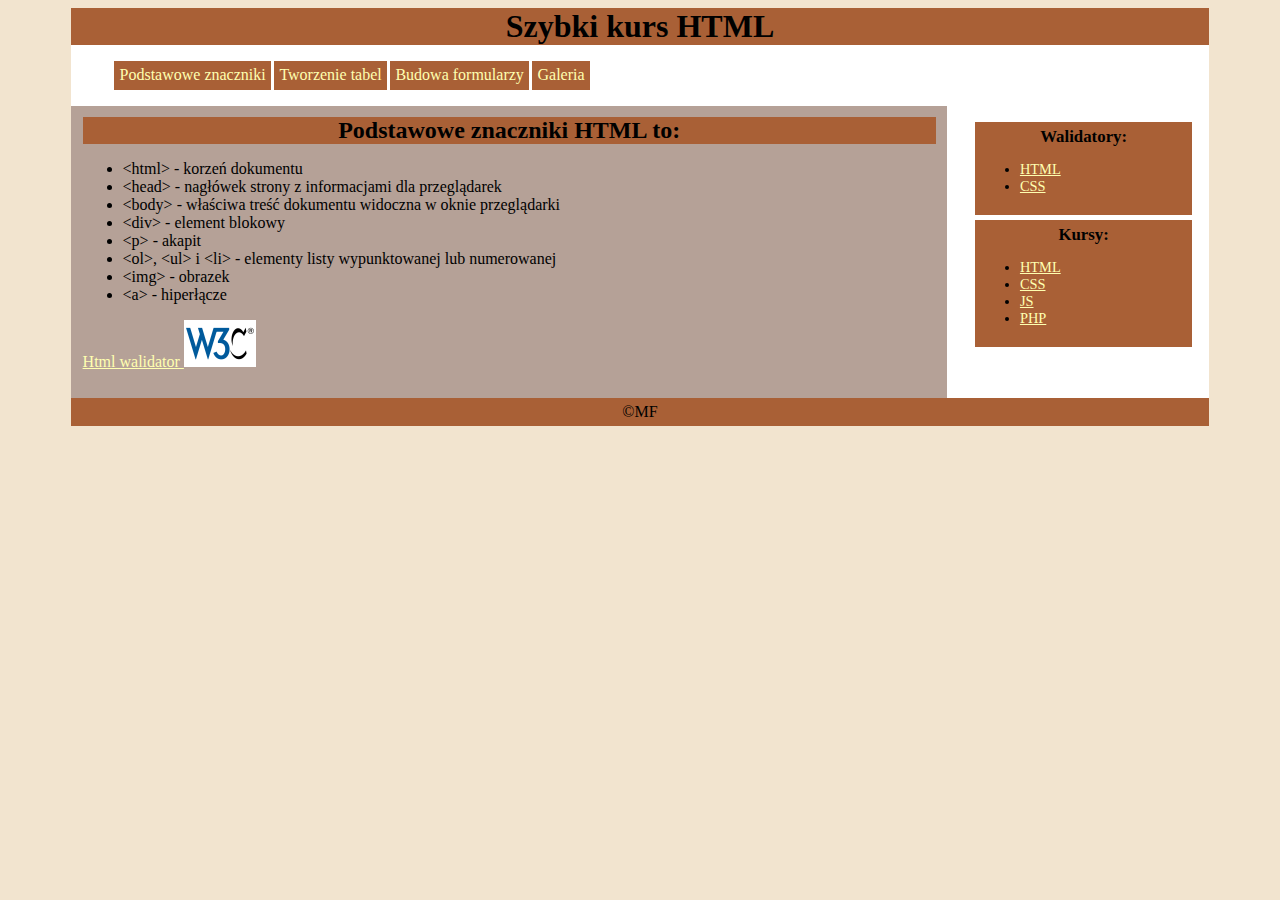
==== index.html @ 81c35906 "Setup" ====
<!DOCTYPE html>
<html lang="pl" xmlns="http://www.w3.org/1999/html">

<head>
    <meta charset="UTF-8" />
    <meta name="viewport" content="width=device-width, initial-scale=1.0" /><title>Szybki kurs HTML</title>
    <link rel="stylesheet" href="CSS/style.css" type="text/css" />
</head>

<body>
<div id="kontener">
    <div id="baner">
        <h1>Szybki kurs HTML</h1>
    </div>
    <div id="menu">
        <ul id="nav">
            <li> <a href="index.html">Podstawowe znaczniki </a> </li>
            <li> <a href="tabele.html">Tworzenie tabel </a> </li>
            <li> <a href="">Budowa formularzy</a>
                <ul>
                    <li><a href="formularze.html">Pola formularza</a></li>
                    <li><a href="obliczenia.html">Obliczenia w formularzu</a></li>
                </ul></li>
            <li><a href="galeria.html">Galeria</a></li>
        </ul>
    </div>
    <div id="tresc">
        <h2>Podstawowe znaczniki HTML to:</h2>
        <ul>
            <li>&lt;html&gt; - korzeń dokumentu</li>
            <li>&lt;head&gt; - nagłówek strony z informacjami dla przeglądarek</li>
            <li>&lt;body&gt; - właściwa treść dokumentu widoczna w oknie przeglądarki</li>
            <li>&lt;div&gt; - element blokowy</li>
            <li>&lt;p&gt; - akapit</li>
            <li>&lt;ol&gt;, &lt;ul&gt; i &lt;li&gt; - elementy listy wypunktowanej lub numerowanej</li>
            <li>&lt;img&gt; - obrazek</li>
            <li>&lt;a&gt; - hiperłącze</li>
        </ul>
        <p>
            <a href="https://validator.w3.org">Html walidator <img src="w3c.png" alt="logo W3C"></a>
        </p>
    </div>
    <div id="pasek">
        <div class="box">
            <h3>Walidatory:</h3>
            <ul>
                <li> <a href="http://validator.w3.org/">HTML</a></li>
                <li> <a href="http://jigsaw.w3.org/css-validator/">CSS</a></li>
            </ul>
        </div>
        <div class="box">
            <h3>Kursy:</h3>
            <ul>
                <li> <a href="https://www.w3schools.com/html/"> HTML </a></li>
                <li> <a href="https://www.w3schools.com/css/"> CSS </a></li>
                <li> <a href="https://www.w3schools.com/js/"> JS </a></li>
                <li> <a href="https://www.w3schools.com/php/"> PHP </a></li>
            </ul>
        </div>
    </div>
    <div id="stopka">
        &copy;MF
    </div>
</div>
</body>
</html>
---- CSS/style.css ----
h1, h2, h3 {
    margin:0;
    padding:0;
}

body {
    background: #f2e4cf;
    color: black;
}

#kontener {
    background: white;
    width: 90%;
    margin: auto;
}

h1, h2, h3 {
    background: #a96036;
    color: black;
    text-align: center;
}

#menu {
    float: left;
    width: 100%;
    margin: 0;
    padding: 0;
}

#nav {
    text-align: left;
    overflow: hidden;
    font-family: calibri, tahoma;
}

ul#nav li {
    list-style-type: none;
    float: left;
    background: #a96036;
    margin-left: 3px;
}

ul#nav li:hover {
    list-style-type: none;
    float: left;
    background: #a9606a;
    margin-left: 3px;
}

ul#nav li a {
    display : block;
    padding : 4pt;
    text-decoration : none;
}

ul#nav li li a {
    width: 160px;
}

ul#nav li li:hover {
    background: #a9606a;
}

ul#nav li ul {
    overflow: hidden;
    display: none;
}

ul#nav li:hover ul {
    position: absolute;
    background: #a9606a;
    padding: 0;
    display: block;
    width: 177px;
}

#tresc {
    background: #b5a197;
    float: left;
    width: 75%;
    padding: 1%;
}

#pasek {
    float: right;
    width: 20%;
    padding: 1%;
}

#stopka {
    background: #a96036;
    clear: both;
    width: 100%;
    padding: 5px 0 5px 0;
    text-align: center;
}

*.box {
    background: #a96036;
    padding: 5px;
    margin: 5px;
    font-size: 90%;
}

a {color:#ffffb0}
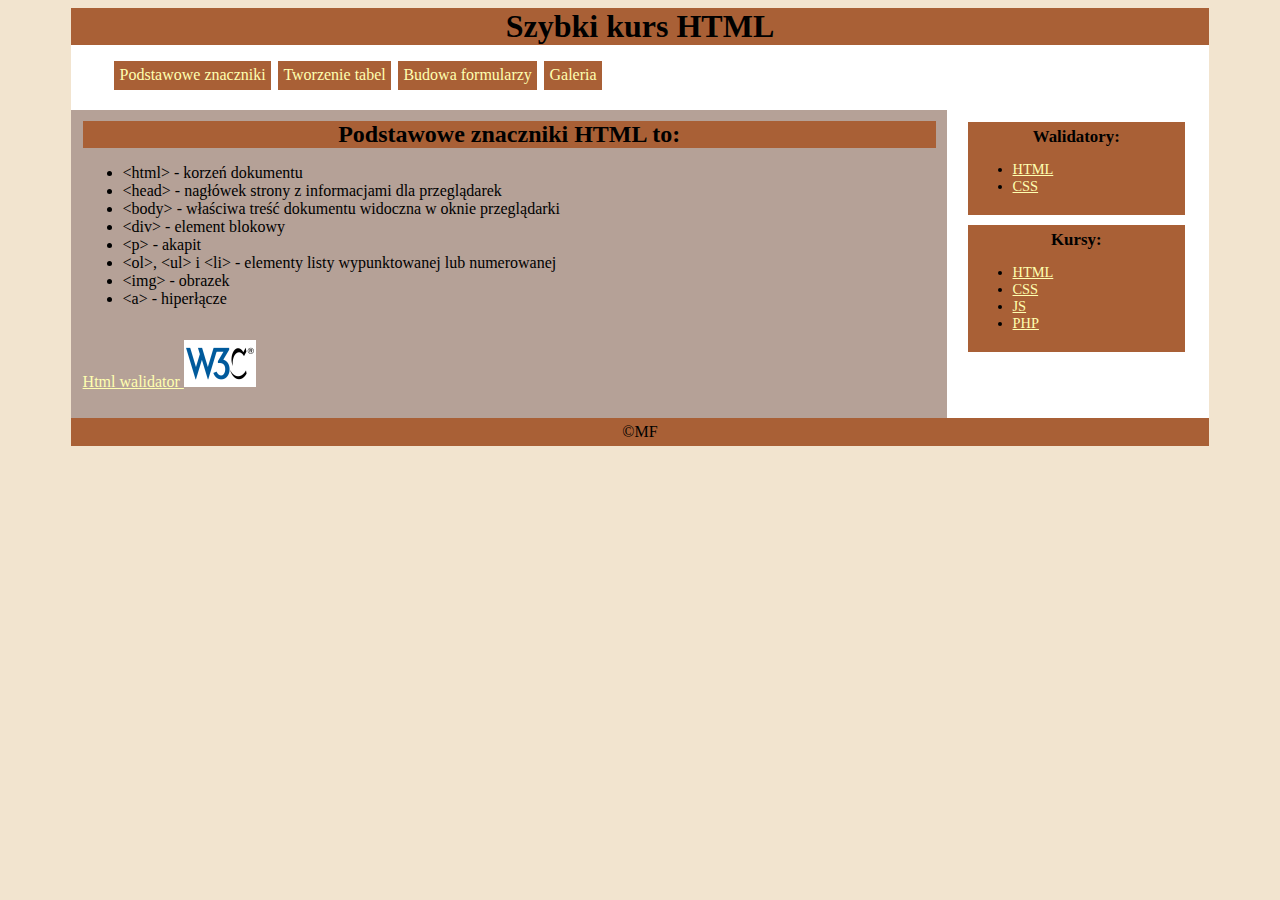
==== commit 9ddb8baa: "Wymagania projektu cząstkowego" ====
--- a/index.html
+++ b/index.html
@@ -9,10 +9,10 @@
 
 <body>
 <div id="kontener">
-    <div id="baner">
+    <header>
         <h1>Szybki kurs HTML</h1>
-    </div>
-    <div id="menu">
+    </header>
+    <nav>
         <ul id="nav">
             <li> <a href="index.html">Podstawowe znaczniki </a> </li>
             <li> <a href="tabele.html">Tworzenie tabel </a> </li>
@@ -23,7 +23,7 @@
                 </ul></li>
             <li><a href="galeria.html">Galeria</a></li>
         </ul>
-    </div>
+    </nav>
     <div id="tresc">
         <h2>Podstawowe znaczniki HTML to:</h2>
         <ul>
@@ -40,7 +40,7 @@
             <a href="https://validator.w3.org">Html walidator <img src="w3c.png" alt="logo W3C"></a>
         </p>
     </div>
-    <div id="pasek">
+    <aside>
         <div class="box">
             <h3>Walidatory:</h3>
             <ul>
@@ -57,10 +57,10 @@
                 <li> <a href="https://www.w3schools.com/php/"> PHP </a></li>
             </ul>
         </div>
-    </div>
-    <div id="stopka">
+    </aside>
+    <footer>
         &copy;MF
-    </div>
+    </footer>
 </div>
 </body>
 </html>--- a/CSS/style.css
+++ b/CSS/style.css
@@ -20,8 +20,7 @@
     text-align: center;
 }
 
-#menu {
-    float: left;
+nav {
     width: 100%;
     margin: 0;
     padding: 0;
@@ -35,22 +34,23 @@
 
 ul#nav li {
     list-style-type: none;
-    float: left;
+    display: inline-flex;
+    flex-direction: row;
     background: #a96036;
     margin-left: 3px;
 }
 
 ul#nav li:hover {
     list-style-type: none;
-    float: left;
+    display: inline-flex;
     background: #a9606a;
     margin-left: 3px;
 }
 
 ul#nav li a {
-    display : block;
-    padding : 4pt;
-    text-decoration : none;
+    display: block;
+    padding: 4pt;
+    text-decoration: none;
 }
 
 ul#nav li li a {
@@ -76,18 +76,20 @@
 
 #tresc {
     background: #b5a197;
-    float: left;
+    display: inline-flex;
+    flex-direction: column;
     width: 75%;
     padding: 1%;
 }
 
-#pasek {
-    float: right;
+aside {
+    display: inline-flex;
+    flex-direction: column;
     width: 20%;
     padding: 1%;
 }
 
-#stopka {
+footer {
     background: #a96036;
     clear: both;
     width: 100%;
@@ -102,4 +104,22 @@
     font-size: 90%;
 }
 
-a {color:#ffffb0}+a {color:#ffffb0}
+
+@media screen and (max-width: 720px) {
+    ul#nav li {
+        display: flex;
+    }
+
+    ul#nav li:hover {
+        display: flex;
+    }
+
+    #tresc {
+        display: flex;
+    }
+
+    aside {
+        display: flex;
+    }
+}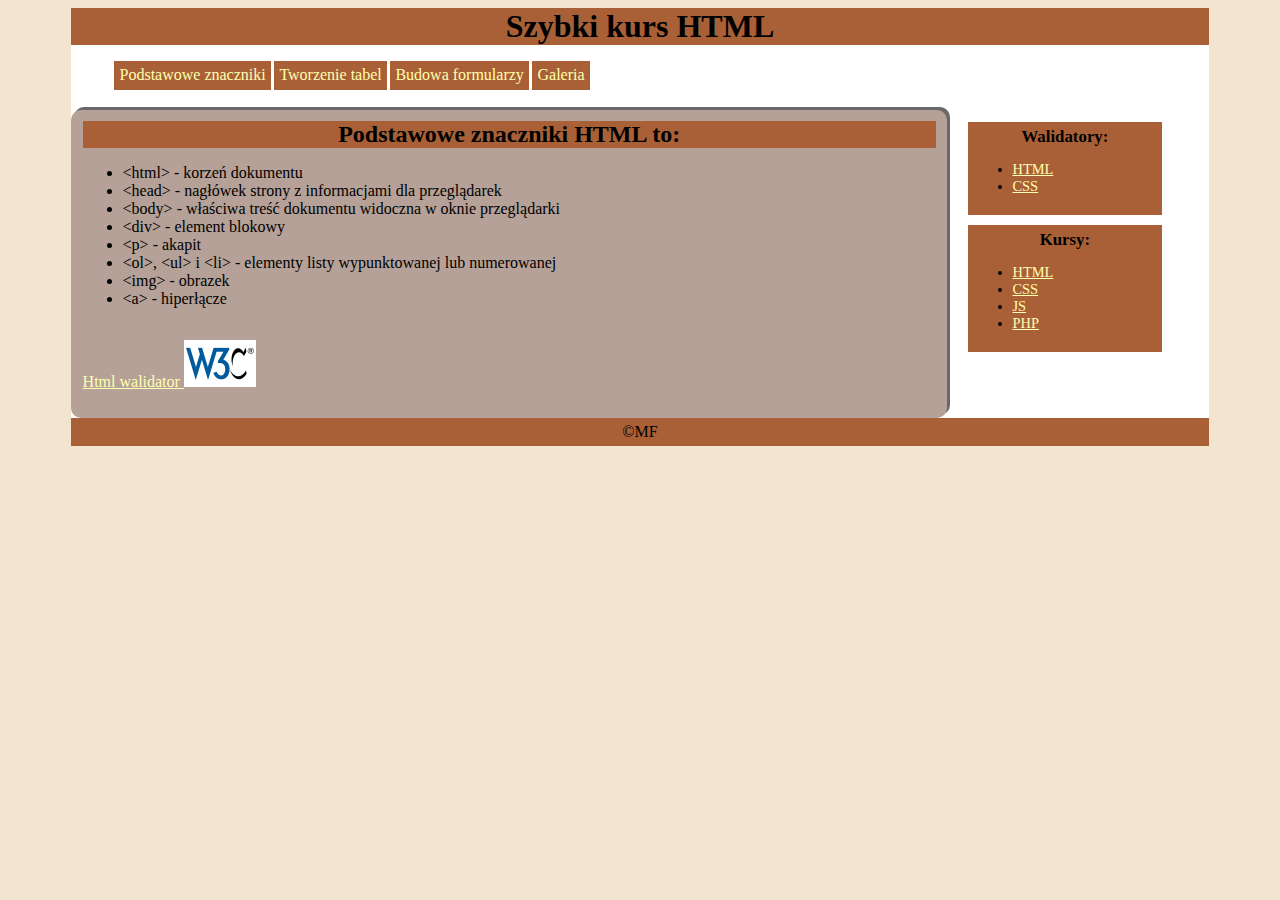
==== commit da5ec13f: "Dopracowanie pod kątem wymagań projektu" ====
--- a/index.html
+++ b/index.html
@@ -24,7 +24,7 @@
             <li><a href="galeria.html">Galeria</a></li>
         </ul>
     </nav>
-    <div id="tresc">
+    <main>
         <h2>Podstawowe znaczniki HTML to:</h2>
         <ul>
             <li>&lt;html&gt; - korzeń dokumentu</li>
@@ -39,13 +39,13 @@
         <p>
             <a href="https://validator.w3.org">Html walidator <img src="w3c.png" alt="logo W3C"></a>
         </p>
-    </div>
+    </main>
     <aside>
         <div class="box">
             <h3>Walidatory:</h3>
             <ul>
-                <li> <a href="http://validator.w3.org/">HTML</a></li>
-                <li> <a href="http://jigsaw.w3.org/css-validator/">CSS</a></li>
+                <li> <a href="https://validator.w3.org/">HTML</a></li>
+                <li> <a href="https://jigsaw.w3.org/css-validator/">CSS</a></li>
             </ul>
         </div>
         <div class="box">
--- a/CSS/style.css
+++ b/CSS/style.css
@@ -1,8 +1,3 @@
-h1, h2, h3 {
-    margin:0;
-    padding:0;
-}
-
 body {
     background: #f2e4cf;
     color: black;
@@ -15,6 +10,8 @@
 }
 
 h1, h2, h3 {
+    margin:0;
+    padding:0;
     background: #a96036;
     color: black;
     text-align: center;
@@ -29,7 +26,8 @@
 #nav {
     text-align: left;
     overflow: hidden;
-    font-family: calibri, tahoma;
+    font-family: calibri, tahoma, serif;
+    display: flex;
 }
 
 ul#nav li {
@@ -74,12 +72,14 @@
     width: 177px;
 }
 
-#tresc {
+main {
     background: #b5a197;
     display: inline-flex;
     flex-direction: column;
     width: 75%;
     padding: 1%;
+    border-radius: 10px;
+    box-shadow: 3px -3px dimgray;
 }
 
 aside {
@@ -87,6 +87,7 @@
     flex-direction: column;
     width: 20%;
     padding: 1%;
+    box-sizing: border-box;
 }
 
 footer {
@@ -121,5 +122,11 @@
 
     aside {
         display: flex;
+        flex-direction: row;
+    }
+
+    *.box {
+        display: flex;
+        flex-direction: row;
     }
 }